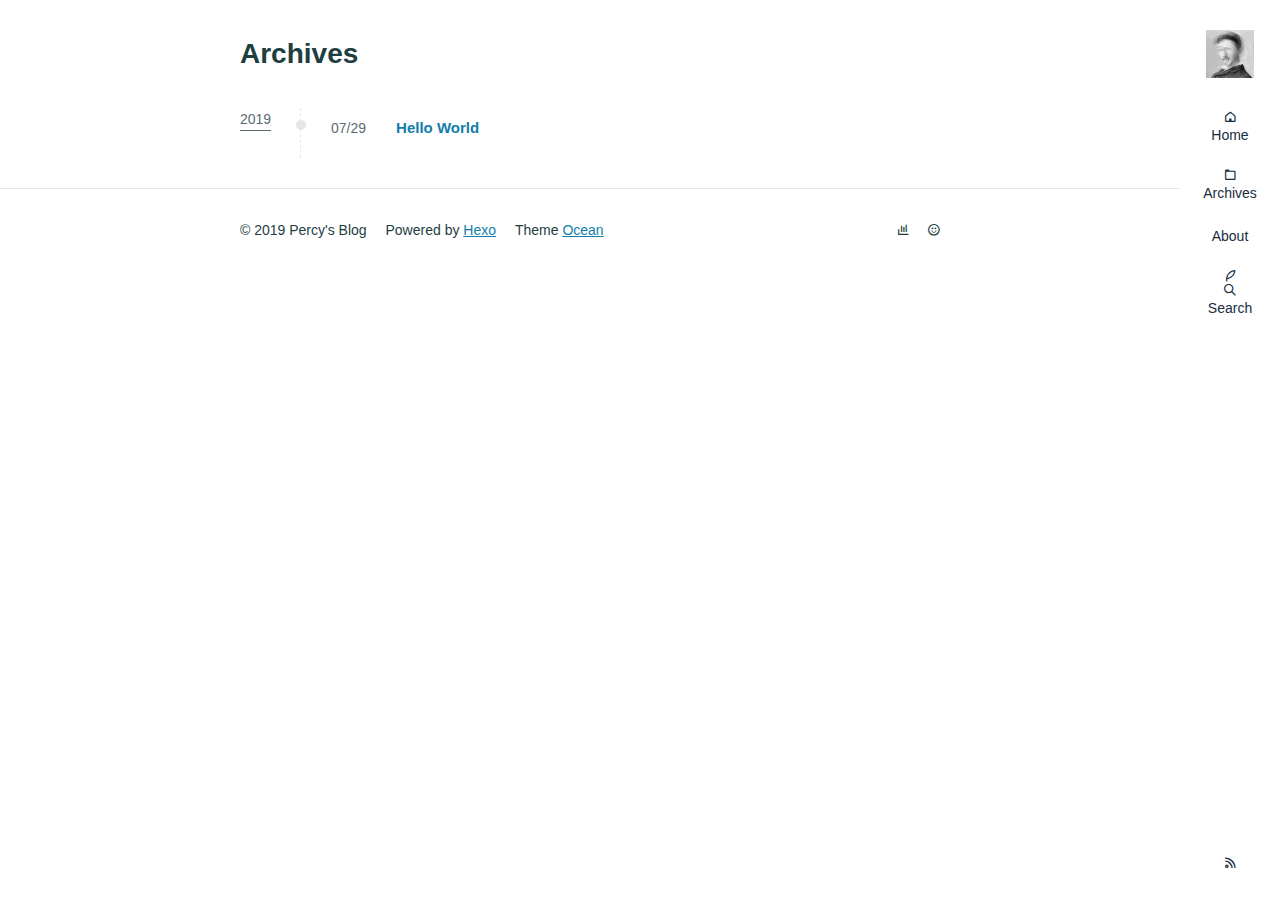
==== archives/index.html @ 83a814ad "Site updated: 2019-07-30 23:46:48" ====
<!DOCTYPE html>
<html lang="en">
<head><meta name="generator" content="Hexo 3.9.0">
  <meta charset="utf-8">
  
  
  
  <meta name="viewport" content="width=device-width, initial-scale=1, maximum-scale=1">
  <title>
    Archives |
    
    Percy&#39;s Blog</title>
  
    <link rel="shortcut icon" href="/images/myfavicon.svg">
  
  <link rel="stylesheet" href="/css/style.css">
  
    <link rel="stylesheet" href="/fancybox/jquery.fancybox.min.css">
  
  <script src="/js/pace.min.js"></script>
</head>
</html>
<body>
<main class="content">
  <section class="outer">
  <article class="articles">
    
    <h1 class="page-type-title">Archives</h1>

    
    
    
      
      
        
        
    <div class="archives-wrap">
      <div class="archive-year-wrap">
        <a href="/archives/2019" class="archive-year">2019</a>
      </div>
      <div class="archives">
        
        <article class="archive-article archive-type-post">
  <div class="archive-article-inner">
    <header class="archive-article-header">
      <a href="/2019/07/29/hello-world/" class="archive-article-date">
  <time datetime="2019-07-30T03:18:15.971Z" itemprop="datePublished">07/29</time>
</a>
      
  
    <h2 itemprop="name">
      <a class="archive-article-title" href="/2019/07/29/hello-world/">Hello World</a>
    </h2>
  
  




    </header>
    
    
  </div>
</article>
        
        
      </div>
    </div>
    
  

  
</section>
  <footer class="footer">
  <div class="outer">
    <div class="float-right">
      <ul class="list-inline">
  
    <li><i class="fe fe-bar-chart"></i> <span id="busuanzi_value_site_pv"></span></li>
  
    <li><i class="fe fe-smile-alt"></i> <span id="busuanzi_value_site_uv"></span></li>
  
</ul>
    </div>
    <ul class="list-inline">
      <li>&copy; 2019 Percy&#39;s Blog</li>
      <li>Powered by <a href="http://hexo.io/" target="_blank">Hexo</a></li>
      <li>Theme  <a href="https://github.com/zhwangart/hexo-theme-ocean">Ocean</a></li>
    </ul>
  </div>
</footer>

</main>
<aside class="sidebar">
  <button class="navbar-toggle"></button>

<nav class="navbar">
  
    <div class="logo">
      <a href="/"><img src="/images/myfavicon.svg" alt="Percy&#39;s Blog"></a>
    </div>
  
  <ul class="nav nav-main">
    
      <li class="nav-item">
        <a class="nav-item-link" href="/">Home</a>
      </li>
    
      <li class="nav-item">
        <a class="nav-item-link" href="/archives">Archives</a>
      </li>
    
      <li class="nav-item">
        <a class="nav-item-link" href="/about">About</a>
      </li>
    
    <li class="nav-item">
      <a class="nav-item-link nav-item-search" title="Search">
        <i class="fe fe-search"></i>
        Search
      </a>
    </li>
  </ul>
</nav>

<nav class="navbar navbar-bottom">
  <ul class="nav">
    <li class="nav-item">
      <div class="totop" id="totop">
  <i class="fe fe-rocket"></i>
</div>
    </li>
    <li class="nav-item">
      
        <a class="nav-item-link" target="_blank" href="/atom.xml" title="RSS Feed">
          <i class="fe fe-feed"></i>
        </a>
      
    </li>
  </ul>
</nav>

<div class="search-form-wrap">
  <div class="local-search local-search-plugin">
  <input type="search" id="local-search-input" class="local-search-input" placeholder="Search...">
  <div id="local-search-result" class="local-search-result"></div>
</div>
</div>
</aside>
<script src="/js/jquery-2.0.3.min.js"></script>
<script src="/js/lazyload.min.js"></script>
<script src="/js/snap.svg-min.js"></script>
<script src="/js/busuanzi-2.3.pure.min.js"></script>


  <script src="/fancybox/jquery.fancybox.min.js"></script>




<script src="/js/ocean.js"></script>

</body>
</html>
---- css/style.css ----
@charset "utf-8";
@font-face {
  font-family: feathericon;
  font-weight: normal;
  font-style: normal;
  src: url("feathericon/feathericon.eot");
  src: url("feathericon/feathericon.eot?#iefix") format('embedded-opentype'), url("feathericon/feathericon.woff") format('woff'), url("feathericon/feathericon.ttf") format('truetype'), url("feathericon/feathericon.svg") format('svg');
}
.fe {
  display: inline-block;
  font: normal normal normal 16px feathericon;
  font-size: inherit;
  text-rendering: auto;
  -webkit-font-smoothing: antialiased;
  -moz-osx-font-smoothing: grayscale;
}
.fe-activity:before {
  content: "\f1e2";
}
.fe-add-cart:before {
  content: "\f1e6";
}
.fe-align-bottom:before {
  content: "\f1bf";
}
.fe-align-center:before {
  content: "\f195";
}
.fe-align-left:before {
  content: "\f196";
}
.fe-align-right:before {
  content: "\f197";
}
.fe-align-top:before {
  content: "\f1c0";
}
.fe-align-vertically:before {
  content: "\f1c1";
}
.fe-angry:before {
  content: "\f1b6";
}
.fe-app-menu:before {
  content: "\f198";
}
.fe-arrow-down:before {
  content: "\f100";
}
.fe-arrow-left:before {
  content: "\f101";
}
.fe-arrow-right:before {
  content: "\f102";
}
.fe-arrow-up:before {
  content: "\f103";
}
.fe-artboard:before {
  content: "\f104";
}
.fe-audio-player:before {
  content: "\f199";
}
.fe-backward:before {
  content: "\f180";
}
.fe-bar:before {
  content: "\f105";
}
.fe-bar-chart:before {
  content: "\f106";
}
.fe-beer:before {
  content: "\f107";
}
.fe-bell:before {
  content: "\f108";
}
.fe-birthday-cake:before {
  content: "\f163";
}
.fe-bold:before {
  content: "\f179";
}
.fe-bolt:before {
  content: "\f1e3";
}
.fe-book:before {
  content: "\f109";
}
.fe-bookmark:before {
  content: "\f170";
}
.fe-browser:before {
  content: "\f10b";
}
.fe-brush:before {
  content: "\f10c";
}
.fe-bug:before {
  content: "\f10d";
}
.fe-building:before {
  content: "\f10e";
}
.fe-cage:before {
  content: "\f1e7";
}
.fe-calendar:before {
  content: "\f10f";
}
.fe-camera:before {
  content: "\f110";
}
.fe-cart:before {
  content: "\f1e8";
}
.fe-check:before {
  content: "\f111";
}
.fe-check-circle:before {
  content: "\f19a";
}
.fe-check-circle-o:before {
  content: "\f19b";
}
.fe-check-verified:before {
  content: "\f19c";
}
.fe-clock:before {
  content: "\f113";
}
.fe-close:before {
  content: "\f114";
}
.fe-cloud:before {
  content: "\f115";
}
.fe-cocktail:before {
  content: "\f116";
}
.fe-code:before {
  content: "\f117";
}
.fe-codepen:before {
  content: "\f1d3";
}
.fe-coffee:before {
  content: "\f166";
}
.fe-columns:before {
  content: "\f118";
}
.fe-comment:before {
  content: "\f119";
}
.fe-comment-o:before {
  content: "\f1d2";
}
.fe-commenting:before {
  content: "\f11a";
}
.fe-comments:before {
  content: "\f11b";
}
.fe-compress:before {
  content: "\f181";
}
.fe-credit-card:before {
  content: "\f1e9";
}
.fe-crop:before {
  content: "\f1c2";
}
.fe-cry:before {
  content: "\f1b7";
}
.fe-cutlery:before {
  content: "\f19d";
}
.fe-delete-link:before {
  content: "\f19e";
}
.fe-desktop:before {
  content: "\f11d";
}
.fe-diamond:before {
  content: "\f11e";
}
.fe-difference:before {
  content: "\f1c3";
}
.fe-disabled:before {
  content: "\f11f";
}
.fe-disappointed:before {
  content: "\f1b8";
}
.fe-distribute-horizontally:before {
  content: "\f1cf";
}
.fe-distribute-vertically:before {
  content: "\f1c5";
}
.fe-document:before {
  content: "\f19f";
}
.fe-download:before {
  content: "\f120";
}
.fe-drop-down:before {
  content: "\f121";
}
.fe-drop-left:before {
  content: "\f122";
}
.fe-drop-right:before {
  content: "\f123";
}
.fe-drop-up:before {
  content: "\f124";
}
.fe-edit:before {
  content: "\f17f";
}
.fe-eject:before {
  content: "\f182";
}
.fe-elipsis-h:before {
  content: "\f125";
}
.fe-elipsis-v:before {
  content: "\f126";
}
.fe-equalizer:before {
  content: "\f1a0";
}
.fe-eraser:before {
  content: "\f1c6";
}
.fe-expand:before {
  content: "\f183";
}
.fe-export:before {
  content: "\f16e";
}
.fe-eye:before {
  content: "\f127";
}
.fe-facebook:before {
  content: "\f1d4";
}
.fe-fast-backward:before {
  content: "\f184";
}
.fe-fast-forward:before {
  content: "\f185";
}
.fe-feather:before {
  content: "\f174";
}
.fe-feed:before {
  content: "\f128";
}
.fe-file:before {
  content: "\f1b1";
}
.fe-file-audio:before {
  content: "\f1b2";
}
.fe-file-excel:before {
  content: "\f1a2";
}
.fe-file-image:before {
  content: "\f1b3";
}
.fe-file-movie:before {
  content: "\f1b4";
}
.fe-file-powerpoint:before {
  content: "\f1a3";
}
.fe-file-word:before {
  content: "\f1a4";
}
.fe-file-zip:before {
  content: "\f1b5";
}
.fe-filter:before {
  content: "\f173";
}
.fe-flag:before {
  content: "\f129";
}
.fe-folder:before {
  content: "\f12a";
}
.fe-folder-open:before {
  content: "\f176";
}
.fe-fork:before {
  content: "\f12b";
}
.fe-forward:before {
  content: "\f186";
}
.fe-frowing:before {
  content: "\f1b9";
}
.fe-gamepad:before {
  content: "\f191";
}
.fe-gear:before {
  content: "\f1a5";
}
.fe-gift:before {
  content: "\f1ea";
}
.fe-git:before {
  content: "\f1d5";
}
.fe-github:before {
  content: "\f1d6";
}
.fe-github-alt:before {
  content: "\f1d7";
}
.fe-globe:before {
  content: "\f12c";
}
.fe-google:before {
  content: "\f1d8";
}
.fe-google-plus:before {
  content: "\f1d9";
}
.fe-hash:before {
  content: "\f12d";
}
.fe-headphone:before {
  content: "\f18e";
}
.fe-heart:before {
  content: "\f12e";
}
.fe-heart-o:before {
  content: "\f167";
}
.fe-home:before {
  content: "\f12f";
}
.fe-import:before {
  content: "\f16f";
}
.fe-info:before {
  content: "\f130";
}
.fe-insert-link:before {
  content: "\f1a6";
}
.fe-instagram:before {
  content: "\f1da";
}
.fe-intersect:before {
  content: "\f1c7";
}
.fe-italic:before {
  content: "\f17a";
}
.fe-key:before {
  content: "\f131";
}
.fe-keyboard:before {
  content: "\f132";
}
.fe-kitchen-cooker:before {
  content: "\f1a7";
}
.fe-laptop:before {
  content: "\f133";
}
.fe-layer:before {
  content: "\f18c";
}
.fe-layout:before {
  content: "\f134";
}
.fe-line-chart:before {
  content: "\f135";
}
.fe-link:before {
  content: "\f136";
}
.fe-link-external:before {
  content: "\f137";
}
.fe-list-bullet:before {
  content: "\f17c";
}
.fe-list-order:before {
  content: "\f17d";
}
.fe-list-task:before {
  content: "\f17e";
}
.fe-location:before {
  content: "\f138";
}
.fe-lock:before {
  content: "\f139";
}
.fe-login:before {
  content: "\f13a";
}
.fe-logout:before {
  content: "\f13b";
}
.fe-loop:before {
  content: "\f192";
}
.fe-magic:before {
  content: "\f177";
}
.fe-mail:before {
  content: "\f13c";
}
.fe-map:before {
  content: "\f16d";
}
.fe-mask:before {
  content: "\f1c8";
}
.fe-medal:before {
  content: "\f13d";
}
.fe-megaphone:before {
  content: "\f13e";
}
.fe-mention:before {
  content: "\f164";
}
.fe-messanger:before {
  content: "\f1e1";
}
.fe-minus:before {
  content: "\f140";
}
.fe-mobile:before {
  content: "\f141";
}
.fe-money:before {
  content: "\f1a8";
}
.fe-moon:before {
  content: "\f1ef";
}
.fe-mouse:before {
  content: "\f142";
}
.fe-music:before {
  content: "\f175";
}
.fe-open-mouth:before {
  content: "\f1ba";
}
.fe-palette:before {
  content: "\f165";
}
.fe-paper-plane:before {
  content: "\f178";
}
.fe-pause:before {
  content: "\f187";
}
.fe-pencil:before {
  content: "\f144";
}
.fe-phone:before {
  content: "\f145";
}
.fe-picture:before {
  content: "\f1a9";
}
.fe-picture-square:before {
  content: "\f1e4";
}
.fe-pie-chart:before {
  content: "\f146";
}
.fe-pinterest:before {
  content: "\f1db";
}
.fe-pizza:before {
  content: "\f147";
}
.fe-play:before {
  content: "\f188";
}
.fe-plug:before {
  content: "\f18f";
}
.fe-plus:before {
  content: "\f148";
}
.fe-pocket:before {
  content: "\f1dc";
}
.fe-pot:before {
  content: "\f1aa";
}
.fe-print:before {
  content: "\f171";
}
.fe-prototype:before {
  content: "\f149";
}
.fe-question:before {
  content: "\f14a";
}
.fe-quote-left:before {
  content: "\f14b";
}
.fe-quote-right:before {
  content: "\f14c";
}
.fe-rage:before {
  content: "\f1bb";
}
.fe-random:before {
  content: "\f189";
}
.fe-reload:before {
  content: "\f193";
}
.fe-remove-cart:before {
  content: "\f1eb";
}
.fe-rocket:before {
  content: "\f14d";
}
.fe-scale:before {
  content: "\f1c9";
}
.fe-search:before {
  content: "\f14e";
}
.fe-search-minus:before {
  content: "\f16a";
}
.fe-search-plus:before {
  content: "\f16b";
}
.fe-share:before {
  content: "\f14f";
}
.fe-shield:before {
  content: "\f172";
}
.fe-shopping-bag:before {
  content: "\f1ec";
}
.fe-sitemap:before {
  content: "\f150";
}
.fe-smile:before {
  content: "\f1bc";
}
.fe-smile-alt:before {
  content: "\f1bd";
}
.fe-speaker:before {
  content: "\f1ab";
}
.fe-star:before {
  content: "\f151";
}
.fe-star-o:before {
  content: "\f168";
}
.fe-step-backward:before {
  content: "\f1d0";
}
.fe-step-forward:before {
  content: "\f1d1";
}
.fe-stop:before {
  content: "\f18b";
}
.fe-subtract:before {
  content: "\f1ca";
}
.fe-sunny-o:before {
  content: "\f1f0";
}
.fe-sunrise:before {
  content: "\f1f1";
}
.fe-sync:before {
  content: "\f194";
}
.fe-table:before {
  content: "\f1ac";
}
.fe-tablet:before {
  content: "\f152";
}
.fe-tag:before {
  content: "\f153";
}
.fe-target:before {
  content: "\f1f3";
}
.fe-terminal:before {
  content: "\f154";
}
.fe-text-align-center:before {
  content: "\f1cb";
}
.fe-text-align-justify:before {
  content: "\f1e5";
}
.fe-text-align-left:before {
  content: "\f1cc";
}
.fe-text-align-right:before {
  content: "\f1cd";
}
.fe-text-size:before {
  content: "\f17b";
}
.fe-ticket:before {
  content: "\f155";
}
.fe-tiled:before {
  content: "\f156";
}
.fe-timeline:before {
  content: "\f1ad";
}
.fe-tired:before {
  content: "\f1be";
}
.fe-trash:before {
  content: "\f157";
}
.fe-trophy:before {
  content: "\f158";
}
.fe-truck:before {
  content: "\f1ed";
}
.fe-twitter:before {
  content: "\f1dd";
}
.fe-umbrella:before {
  content: "\f1f2";
}
.fe-underline:before {
  content: "\f1ae";
}
.fe-union:before {
  content: "\f1ce";
}
.fe-unlock:before {
  content: "\f169";
}
.fe-upload:before {
  content: "\f159";
}
.fe-usb:before {
  content: "\f190";
}
.fe-user:before {
  content: "\f15a";
}
.fe-user-minus:before {
  content: "\f16c";
}
.fe-user-plus:before {
  content: "\f15b";
}
.fe-users:before {
  content: "\f15c";
}
.fe-vector:before {
  content: "\f15d";
}
.fe-video:before {
  content: "\f15e";
}
.fe-wallet:before {
  content: "\f1ee";
}
.fe-warning:before {
  content: "\f15f";
}
.fe-watch:before {
  content: "\f1af";
}
.fe-watch-alt:before {
  content: "\f1b0";
}
.fe-wine-glass:before {
  content: "\f161";
}
.fe-wordpress:before {
  content: "\f1de";
}
.fe-wordpress-alt:before {
  content: "\f1df";
}
.fe-wrench:before {
  content: "\f162";
}
.fe-youtube:before {
  content: "\f1e0";
}
/* normalize.css v8.0.0 | MIT License | github.com/necolas/normalize.css */
html {
  line-height: 1.15 /* 1 */;
  -webkit-text-size-adjust: 100% /* 2 */;
}
body {
  margin: 0;
}
h1 {
  font-size: 2em;
  margin: 0.67em 0;
}
hr {
  box-sizing: content-box /* 1 */;
  height: 0 /* 1 */;
  overflow: visible /* 2 */;
}
pre {
  font-family: monospace, monospace /* 1 */;
  font-size: 1em /* 2 */;
}
a {
  background-color: transparent;
}
abbr[title] {
  border-bottom: none /* 1 */;
  text-decoration: underline /* 2 */;
  text-decoration: underline dotted /* 2 */;
}
b,
strong {
  font-weight: bolder;
}
code,
kbd,
samp {
  font-family: monospace, monospace /* 1 */;
  font-size: 1em /* 2 */;
}
small {
  font-size: 80%;
}
sub,
sup {
  font-size: 75%;
  line-height: 0;
  position: relative;
  vertical-align: baseline;
}
sub {
  bottom: -0.25em;
}
sup {
  top: -0.5em;
}
img {
  border-style: none;
}
button,
input,
optgroup,
select,
textarea {
  font-family: inherit /* 1 */;
  font-size: 100% /* 1 */;
  line-height: 1.15 /* 1 */;
  margin: 0 /* 2 */;
}
button,
input {
  overflow: visible;
}
button,
select {
  text-transform: none;
}
button,
[type="button"],
[type="reset"],
[type="submit"] {
  -webkit-appearance: button;
}
button::-moz-focus-inner,
[type="button"]::-moz-focus-inner,
[type="reset"]::-moz-focus-inner,
[type="submit"]::-moz-focus-inner {
  border-style: none;
  padding: 0;
}
button:-moz-focusring,
[type="button"]-moz-focusring,
[type="reset"]-moz-focusring,
[type="submit"]-moz-focusring {
  outline: 1px dotted ButtonText;
}
fieldset {
  padding: 0.35em 0.75em 0.625em;
}
legend {
  box-sizing: border-box /* 1 */;
  color: inherit /* 2 */;
  display: table /* 1 */;
  max-width: 100% /* 1 */;
  padding: 0 /* 3 */;
  white-space: normal /* 1 */;
}
progress {
  vertical-align: baseline;
}
textarea {
  overflow: auto;
}
[type="checkbox"],
[type="radio"] {
  box-sizing: border-box /* 1 */;
  padding: 0 /* 2 */;
}
[type="number"]::-webkit-inner-spin-button,
[type="number"]::-webkit-outer-spin-button {
  height: auto;
}
[type="search"] {
  -webkit-appearance: textfield /* 1 */;
  outline-offset: -2px /* 2 */;
}
[type="search"]::-webkit-search-decoration {
  -webkit-appearance: none;
}
::-webkit-file-upload-button {
  -webkit-appearance: button /* 1 */;
  font: inherit /* 2 */;
}
details {
  display: block;
}
summary {
  display: list-item;
}
template {
  display: none;
}
[hidden] {
  display: none;
}
*,
*::before,
*::after {
  box-sizing: border-box;
}
html,
body {
  height: 100%;
}
html {
  font-size: 62.5%;
  -webkit-text-size-adjust: 100%;
  -ms-text-size-adjust: 100%;
  -ms-overflow-style: scrollbar;
  -webkit-tap-highlight-color: transparent;
}
body {
  background-color: #fff;
  font-family: "Helvetica Neue", Helvetica, "PingFang SC", "Hiragino Sans GB", "Microsoft YaHei", "微软雅黑", Arial, sans-serif;
  font-size: 1.4rem;
  line-height: 1.7;
  color: #1e3e3f;
  padding: 0;
  margin: 0;
  overflow-x: hidden;
  text-size-adjust: 100%;
}
body ::selection {
  background: #5c6b72;
  color: #e6e6e6;
}
a {
  color: #127ea9;
}
a:hover {
  color: #1594c6;
}
a:active {
  color: #1178a1;
}
a.disabled {
  color: #adb5bd;
}
img {
  max-width: 100%;
}
.article-date,
.article-category .article-category-link,
.archive-year-wrap .archive-year,
.archive-article-date {
  text-decoration: none;
  color: #5c6b72;
}
.article-date:hover,
.article-category .article-category-link:hover,
.archive-year-wrap .archive-year:hover,
.archive-article-date:hover {
  color: #5c6b72;
}
.archive-article-inner {
  -webkit-border-radius: 4px;
  -moz-border-radius: 4px;
  border-radius: 4px;
}
.article-entry h1,
.article-entry h2,
.article-entry h3,
.article-entry h4,
.article-entry h5,
.article-entry h6 {
  margin: 1.5rem 0;
}
.article-entry hr {
  height: 0.1rem;
  background-color: #e6e6e6;
  border: none;
  padding: 0;
  margin: 1.5rem 0;
}
.article-entry strong {
  font-weight: bold;
}
.article-entry em,
.article-entry cite {
  font-style: italic;
}
.article-entry sup,
.article-entry sub {
  font-size: 75%;
  line-height: 0;
  position: relative;
  vertical-align: baseline;
}
.article-entry sup {
  top: -0.5rem;
}
.article-entry sub {
  bottom: -0.25rem;
}
.article-entry small {
  font-size: 85%;
}
.article-entry acronym,
.article-entry abbr {
  border-bottom: 0.1rem #e6e6e6 dotted;
}
.article-entry ul,
.article-entry ol,
.article-entry dl {
  margin: 1.5rem 0;
  line-height: line-height;
}
.article-entry p,
.article-entry table,
.article-entry blockquote {
  margin: 1.5rem 0;
}
.article-entry img,
.article-entry video {
  max-width: 100%;
  height: auto;
  display: block;
  margin: auto;
}
.article-entry iframe {
  border: none;
}
.article-entry table {
  width: 100%;
  border-collapse: collapse;
  vertical-align: middle;
  empty-cells: show;
  text-align: left;
}
.article-entry table th,
.article-entry table td,
.article-entry table {
  border: 0.1rem #e6e6e6 solid;
}
.article-entry table th,
.article-entry table td {
  padding: 1rem 1.5rem;
}
.article-entry table tbody tr:nth-child(2n) {
  background-color: rgba(230,230,230,0.25);
}
.article-entry blockquote {
  display: block;
  padding: 0 1.5rem;
  width: 100%;
  overflow: auto;
  border-left: 0.3rem #9c8079 solid;
  color: #5c6b72;
}
.article-entry blockquote > :first-child {
  margin-top: 0;
}
.article-entry blockquote > :last-child {
  margin-bottom: 0;
}
.article-entry blockquote footer cite:before {
  content: "—";
  padding: 0 0.5rem;
}
.jumbotron {
  padding: 0;
  margin-bottom: 3rem;
  text-align: center;
}
.content,
.sidebar {
  transition: all 0.3s ease-in-out;
}
.content {
  position: relative;
  z-index: 1;
  margin-right: 0;
}
.content.on {
  transform: translateX(-10rem);
}
.sidebar {
  position: fixed;
  z-index: 9;
  top: 0;
  right: -10rem;
  bottom: 0;
  width: 10rem;
  background-color: #f4f4f4;
}
.sidebar.on {
  right: 0;
}
.navbar-toggle {
  position: absolute;
  top: 1.5rem;
  right: 11.5rem;
  padding: 0.5rem 1rem;
  border: none;
  -webkit-border-radius: 0.4rem;
  -moz-border-radius: 0.4rem;
  border-radius: 0.4rem;
  background-color: rgba(30,62,63,0.25);
  color: #fff;
}
.navbar-toggle::before {
  content: '\f105';
  font-family: feathericon;
  font-size: larger;
}
.wrap,
.outer {
  width: 100%;
  padding-right: 1.5rem;
  padding-left: 1.5rem;
  margin: auto;
}
.wrap::before,
.outer::before,
.wrap::after,
.outer::after {
  content: "";
  display: table;
  clear: both;
}
.local-search {
  width: 100%;
}
@media (min-width: 768px) {
  .jumbotron {
    margin-bottom: 6rem;
  }
  .content {
    margin-right: 10rem;
  }
  .sidebar {
    right: 0;
    background-color: #fff;
  }
  .navbar-toggle {
    display: none;
  }
  .wrap,
  .outer {
    width: 70rem;
    padding-right: 0;
    padding-left: 0;
  }
  .local-search {
    width: 70rem;
  }
}
.list-unstyled,
.list-inline {
  list-style: none;
  padding-left: 0;
  margin-left: 0;
}
.list-inline {
  position: relative;
  margin: 0 -0.75rem;
}
.list-inline > li {
  display: inline-block;
  padding: 0 0.75rem;
}
.category-list {
  list-style: none;
  padding-left: 0;
  margin-left: 0;
  margin-right: -0.5rem;
  margin-left: -0.5rem;
}
.category-list > .category-list-item {
  display: inline-block;
  padding: 0.5rem 1rem;
}
.category-list > .category-list-item:before {
  content: "\f18c";
  font-family: feathericon;
  margin-right: 0.5rem;
}
.tag-list {
  list-style: none;
  padding-left: 0;
  margin-left: 0;
  margin-right: -0.5rem;
  margin-left: -0.5rem;
}
.tag-list > .tag-list-item {
  display: inline-block;
  padding: 0.5rem 1rem;
}
.tag-list > .tag-list-item:before {
  content: "\f153";
  font-family: feathericon;
  margin-right: 0.5rem;
}
.video {
  position: relative;
  height: auto;
}
.video .brand {
  width: 4.8rem;
}
.video-frame {
  position: absolute;
  z-index: 1;
  right: 0;
  bottom: 0;
  left: 0;
  min-width: 100%;
}
.video-frame img {
  display: block;
  width: 100%;
}
.video-media {
  position: relative;
  z-index: 0;
  height: 90vh;
  overflow: hidden;
}
.video-media video,
.video-media img {
  position: absolute;
  top: 50%;
  left: 50%;
  transform: translate(-50%, -50%);
  min-width: 100%;
  min-height: 100%;
}
.video-overlay {
  position: absolute;
  top: 0;
  bottom: 0;
  left: 0;
  right: 0;
  background-color: rgba(178,191,204,0.6);
}
.video-inner {
  position: absolute;
  top: 50%;
  left: 50%;
  transform: translate(-50%, -65%);
}
.video-inner a,
.video-inner {
  color: #fff;
  text-decoration: none;
}
.video-learn-more {
  position: absolute;
  z-index: 1;
  bottom: -3rem;
  right: 0;
  left: 0;
}
.video-learn-more a > .fe {
  font-size: 3rem;
  color: #adb5bd;
}
.video-learn-more a > .fe:hover {
  color: #1e3e3f;
}
.search-form-wrap {
  position: fixed;
  top: -100%;
  right: 10rem;
  left: 0;
  opacity: 0;
  transition: 0.3s;
}
.search-form-wrap.on {
  top: 0;
  opacity: 1;
}
.local-search {
  position: relative;
  margin: 0 auto;
  padding: 3rem;
  background-color: #fff;
  box-shadow: 0 1rem 3rem rgba(30,62,63,0.05);
  max-height: 100vh;
  overflow-y: auto;
}
.local-search-input {
  border: 0.1rem #e6e6e6 solid;
  -webkit-border-radius: 0.4rem;
  -moz-border-radius: 0.4rem;
  border-radius: 0.4rem;
  background-color: #fff;
  width: 100%;
  padding: 1rem 1.5rem;
  outline: none;
}
.local-search-input::-webkit-search-results-decoration,
.local-search-input::-webkit-search-cancel-button {
  -webkit-appearance: none;
}
.local-search-close {
  position: absolute;
  top: 3.85rem;
  right: 4.25rem;
  display: block;
  height: 2rem;
  width: 2rem;
  padding: 0;
  border: none;
  -webkit-border-radius: 50%;
  -moz-border-radius: 50%;
  border-radius: 50%;
  background-color: #9c8079;
  color: #fff;
  text-align: center;
  cursor: pointer;
}
.local-search-close::before {
  content: '\f114';
  font-family: feathericon;
}
.local-search-result {
  text-align: left;
}
.search-result-list {
  list-style: none;
  padding-left: 0;
  margin-left: 0;
}
.search-result-list li {
  padding: 1.5rem 0;
}
.search-result-list li:not(:last-child) {
  border-bottom: 0.1rem #e6e6e6 solid;
}
.search-result-list li .search-result-title {
  font-size: 1.6rem;
  font-weight: bold;
}
.search-result-list li .search-result {
  padding-top: 0.5rem;
  margin: 0;
  max-height: 12rem;
  overflow: hidden;
}
.search-result-list li em.search-keyword {
  color: #9e6a4d;
}
.search-result-empty {
  padding: 3rem 0 0;
}
.article {
  padding: 3rem 0;
}
.article-topping {
  position: absolute;
  top: 0;
  left: -3rem;
  color: #ea434a;
}
.article-topping .fe {
  font-size: 2rem;
  line-height: 1.7;
}
.article-meta::before,
.article-meta::after {
  content: "";
  display: table;
  clear: both;
}
.article-date::before {
  content: '\f10f';
  margin-right: 0.5rem;
  font-family: feathericon;
  opacity: 0.5;
}
.article-category {
  display: inline-block;
  margin-left: 1.5rem;
}
.article-category:before {
  content: "\f18c";
  font-family: feathericon;
  margin-right: 0.5rem;
}
.archive-article-header + .article-category {
  margin-left: 0;
}
.article-entry {
  margin-top: 3rem;
  color: #1e3e3f;
}
.article-entry::before,
.article-entry::after {
  content: "";
  display: table;
  clear: both;
}
.article-entry .pullquote {
  text-align: left;
  width: 45%;
  margin: 0;
}
.article-entry .pullquote.left {
  margin-left: 0.5em;
  margin-right: 1em;
}
.article-entry .pullquote.right {
  margin-right: 0.5em;
  margin-left: 1em;
}
.article-entry .caption {
  color: color-grey;
  display: block;
  font-size: 0.9em;
  margin-top: 0.5em;
  position: relative;
  text-align: center;
}
.article-entry .video-container {
  position: relative;
  padding-top: 56.25%;
  height: 0;
  overflow: hidden;
}
.article-entry .video-container iframe,
.article-entry .video-container object,
.article-entry .video-container embed {
  position: absolute;
  top: 0;
  left: 0;
  width: 100%;
  height: 100%;
  margin-top: 0;
}
.article-header {
  position: relative;
}
.article-header h1,
.article-header h2 {
  margin: 0;
}
.article-header .article-title {
  text-decoration: none;
  color: #1e3e3f;
}
.article-footer {
  margin-top: 3rem;
}
.article-footer::before,
.article-footer::after {
  content: "";
  display: table;
  clear: both;
}
.article-tag-list {
  list-style: none;
  padding-left: 0;
  margin-left: 0;
  margin: 0;
}
.article-tag-list:before {
  content: "\f153";
  font-family: feathericon;
  margin-right: 0.5rem;
}
.article-tag-list .article-tag-list-item {
  display: inline-block;
  padding-right: 1rem;
}
.article-tag-list .article-tag-list-link {
  text-decoration: none;
}
.article-comment-link {
  float: right;
}
.article-comment-link:before {
  content: "\f1d2";
  font-family: feathericon;
  padding-right: 8px;
}
.article-share-link {
  cursor: pointer;
  float: right;
  margin-left: 20px;
}
.article-share-link:before {
  content: "\f14f";
  font-family: feathericon;
  padding-right: 6px;
}
.article-nav {
  position: relative;
  padding-top: 3rem;
  margin-top: 5rem;
  border-top: 0.1rem #e6e6e6 solid;
}
.article-nav::before,
.article-nav::after {
  content: "";
  display: table;
  clear: both;
}
.article-nav-link {
  display: block;
  text-decoration: none;
}
.article-nav-link:first-child {
  float: left;
}
.article-nav-link:last-child {
  float: right;
  text-align: right;
}
.article-nav-caption {
  color: #5c6b72;
}
.article-nav-title {
  font-size: inherit;
}
.article-share-box {
  position: absolute;
  display: none;
  background: #fff;
  -webkit-border-radius: 0.4rem;
  -moz-border-radius: 0.4rem;
  border-radius: 0.4rem;
  box-shadow: 1px 2px 10px rgba(0,0,0,0.2);
  -webkit-border-radius: 3px;
  -moz-border-radius: 3px;
  border-radius: 3px;
  margin-left: -145px;
  overflow: hidden;
  z-index: 1;
}
.article-share-box.on {
  display: block;
}
.article-share-input {
  width: 100%;
  background: none;
  box-sizing: border-box;
  padding: 0 1.5rem;
  outline: none;
  border: none;
  border-bottom: 0.1rem #e6e6e6 solid;
  height: 3.6rem;
  line-height: 3.6rem;
}
.article-share-links::before,
.article-share-links::after {
  content: "";
  display: table;
  clear: both;
}
.article-share-twitter,
.article-share-facebook,
.article-share-pinterest,
.article-share-google {
  position: relative;
  display: block;
  float: left;
  width: 5rem;
  height: 3.6rem;
  color: #172d3e;
  text-align: center;
  text-decoration: none;
}
.article-share-twitter:before,
.article-share-facebook:before,
.article-share-pinterest:before,
.article-share-google:before {
  font-size: 20px;
  font-family: feathericon;
}
.article-share-twitter:hover,
.article-share-facebook:hover,
.article-share-pinterest:hover,
.article-share-google:hover {
  color: #fff;
}
.article-share-twitter:before {
  content: "\f1dd";
}
.article-share-twitter:hover {
  background: #00aced;
  text-shadow: 0 1px #008abe;
}
.article-share-facebook:before {
  content: "\f1d4";
}
.article-share-facebook:hover {
  background: #3b5998;
  text-shadow: 0 1px #2f477a;
}
.article-share-pinterest:before {
  content: "\f1db";
}
.article-share-pinterest:hover {
  background: #cb2027;
  text-shadow: 0 1px #a21a1f;
}
.article-share-google:before {
  content: "\f1d8";
}
.article-share-google:hover {
  background: #dd4b39;
  text-shadow: 0 1px #be3221;
}
.article-gallery {
  position: relative;
}
.article-gallery-photos {
  position: relative;
  overflow: hidden;
}
.article-gallery-img {
  display: none;
  max-width: 100%;
}
.article-gallery-img:first-child {
  display: block;
}
.article-gallery-img.loaded {
  position: absolute;
  display: block;
}
.article-gallery-img img {
  display: block;
  max-width: 100%;
  margin: 0 auto;
}
.article-albums {
  position: relative;
}
.article-albums-photos {
  position: relative;
  display: flex;
  flex-wrap: wrap;
  list-style: none;
  padding-left: 0;
  margin-left: 0;
}
.article-albums-photos::before,
.article-albums-photos::after {
  content: "";
  display: table;
  clear: both;
}
.article-albums-photos::after {
  content: '';
  flex-grow: 999999999;
}
.article-albums-photos .article-albums-item {
  position: relative;
  flex-grow: 1;
  margin: 0.5rem;
  overflow: hidden;
}
.article-albums-photos .article-albums-item img {
  object-fit: cover;
  max-width: 100%;
  min-width: 100%;
  vertical-align: center;
}
.article-albums-photos .article-albums-item .article-albums-caption {
  display: block;
  width: 100%;
  padding: 1rem 0;
  text-align: center;
}
@media (min-width: 576px) {
  .article-albums-item img {
    height: 32rem;
  }
  .article-albums-item .article-albums-caption {
    position: absolute;
    bottom: 0;
    left: 0;
    width: 100%;
    background-color: rgba(0,0,0,0.5);
    background: linear-gradient(to top, rgba(0,0,0,0.5), transparent);
    color: #fff;
    padding: 1rem;
    opacity: 0;
    transform: translateY(100%);
    transition: all 0.3s ease-in-out;
  }
  .article-albums-item:hover .article-albums-caption {
    opacity: 1;
    transform: translateY(0);
  }
}
@media (min-width: 768px) {
  .article-albums-item img {
    height: 20rem;
  }
}
.articles .article {
  padding: 4.5rem 0;
}
.articles .article:not(:last-child) {
  border-bottom: 0.1rem #e6e6e6 solid;
}
.articles .article-entry,
.articles .article-footer {
  margin-top: 0;
}
.articles .article-entry .article-gallery {
  margin-top: 1.5rem;
}
.archives-wrap {
  position: relative;
}
.archives-wrap::before,
.archives-wrap::after {
  content: "";
  display: table;
  clear: both;
}
.archives-wrap:first-child {
  margin-top: 3rem;
}
.archives-wrap:last-child {
  margin-bottom: 3rem;
}
.archive-year-wrap {
  position: absolute;
  top: 0;
  left: 0;
  width: 6rem;
}
.archive-year-wrap .archive-year {
  position: relative;
  display: inline-block;
}
.archive-year-wrap .archive-year::after {
  content: '';
  position: absolute;
  left: 0;
  bottom: 0;
  height: 0.15rem;
  background-color: #5c6b72;
  width: 100%;
}
.archives {
  margin-left: 6rem;
  border-left: 0.1rem #e6e6e6 dashed;
  padding-left: 3rem;
}
.archives::before,
.archives::after {
  content: "";
  display: table;
  clear: both;
}
.archive-article-inner {
  margin-bottom: 1.5rem;
}
.archive-article-header {
  display: table-row;
}
.archive-article-header > a,
.archive-article-header > h2 {
  display: table-cell;
}
.archive-article-header h2 {
  margin: 0;
  padding-left: 3rem;
}
.archive-article-header h2 .archive-article-title {
  text-decoration: none;
  font-size: 1.5rem;
}
.archive-article-footer {
  margin-top: 1.5rem;
}
.archive-article-date {
  position: relative;
  display: block;
}
.archive-article-date::before {
  content: '';
  position: absolute;
  top: 50%;
  left: -3.5rem;
  margin-top: -0.5rem;
  width: 1rem;
  height: 1rem;
  -webkit-border-radius: 1rem;
  -moz-border-radius: 1rem;
  border-radius: 1rem;
  background-color: #e6e6e6;
}
.page-type-title {
  margin: 0;
  padding: 3rem 0;
}
.page-nav {
  margin: 3rem auto;
  text-align: center;
  overflow: hidden;
}
.page-nav::before,
.page-nav::after {
  content: "";
  display: table;
  clear: both;
}
.page-nav a,
.page-nav span {
  padding: 1rem 1.5rem;
  line-height: 1;
}
.page-nav a {
  text-decoration: none;
}
.page-nav .prev {
  float: left;
}
.page-nav .next {
  float: right;
}
.page-nav .page-number {
  display: inline-block;
}
@media mq-mobile {
  .page-nav .page-number {
    display: none;
  }
}
.page-nav .current {
  font-weight: bold;
}
.page-nav .space {
  color: #e6e6e6;
}
.footer {
  border-top: 0.1rem #e6e6e6 solid;
  padding: 3rem 0;
}
.float-left {
  float: left !important;
}
.float-right {
  float: right !important;
}
.float-none {
  float: none !important;
}
.article-entry pre,
.article-entry .highlight {
  background: #f6f8fa;
  padding: 1.5rem;
  margin: 1.5rem 0;
  -webkit-border-radius: 0.4rem;
  -moz-border-radius: 0.4rem;
  border-radius: 0.4rem;
  overflow: auto;
  color: #4d4d4c;
}
.article-entry .highlight .gutter pre,
.article-entry .gist .gist-file .gist-data .line-numbers {
  color: #8e908c;
}
.article-entry pre,
.article-entry code {
  font-family: inherit;
  text-shadow: none;
}
.article-entry code {
  background: #f6f8fa;
  padding: 0.25rem;
  -webkit-border-radius: 0.4rem;
  -moz-border-radius: 0.4rem;
  border-radius: 0.4rem;
}
.article-entry pre code {
  background: none;
  padding: 0;
}
.article-entry .highlight pre {
  border: none;
  margin: 0;
  padding: 0;
}
.article-entry .highlight table {
  margin: 0;
  width: auto;
  border: none;
}
.article-entry .highlight td {
  border: none;
  padding: 0;
}
.article-entry .highlight figcaption {
  font-size: 85%;
  color: #8e908c;
  line-height: 1rem;
  margin-bottom: 1rem;
}
.article-entry .highlight figcaption::before,
.article-entry .highlight figcaption::after {
  content: "";
  display: table;
  clear: both;
}
.article-entry .highlight figcaption a {
  float: right;
}
.article-entry .highlight .gutter {
  -webkit-user-select: none;
  -moz-user-select: none;
  -ms-user-select: none;
  user-select: none;
}
.article-entry .highlight .gutter pre {
  text-align: right;
  padding-right: 1.5rem;
}
.article-entry .highlight .line {
  height: inherit;
}
.article-entry .highlight .line.marked {
  background: #d6d6d6;
}
.article-entry .gist {
  background: #f6f8fa;
}
.article-entry .gist .gist-file {
  border: none;
  margin: 0;
}
.article-entry .gist .gist-file .gist-data {
  background: none;
  border: none;
}
.article-entry .gist .gist-file .gist-data .line-numbers {
  background: none;
  border: none;
}
.article-entry .gist .gist-file .gist-data .line-data {
  padding: 0 !important;
}
.article-entry .gist .gist-file .highlight {
  margin: 0;
  padding: 0;
  border: none;
}
.article-entry .gist .gist-file .gist-meta {
  background: #f6f8fa;
  color: #8e908c;
  padding: 0;
  margin-top: 1rem;
}
.article-entry .gist .gist-file .gist-meta a {
  font-weight: normal;
}
.article-entry .gist .gist-file .gist-meta a:hover {
  text-decoration: underline;
}
pre .comment,
pre .title {
  color: #8e908c;
}
pre .variable,
pre .attribute,
pre .tag,
pre .regexp,
pre .ruby .constant,
pre .xml .tag .title,
pre .xml .pi,
pre .xml .doctype,
pre .html .doctype,
pre .css .id,
pre .css .class,
pre .css .pseudo {
  color: #f2777a;
}
pre .number,
pre .preprocessor,
pre .built_in,
pre .literal,
pre .params,
pre .constant {
  color: #f99157;
}
pre .class,
pre .ruby .class .title,
pre .css .rules .attribute {
  color: #9c9;
}
pre .string,
pre .value,
pre .inheritance,
pre .header,
pre .ruby .symbol,
pre .xml .cdata {
  color: #9c9;
}
pre .css .hexcolor {
  color: #6cc;
}
pre .function,
pre .python .decorator,
pre .python .title,
pre .ruby .function .title,
pre .ruby .title .keyword,
pre .perl .sub,
pre .javascript .title,
pre .coffeescript .title {
  color: #69c;
}
pre .keyword,
pre .javascript .function {
  color: #c9c;
}
.pace {
  -webkit-pointer-events: none;
  pointer-events: none;
  -webkit-user-select: none;
  -moz-user-select: none;
  user-select: none;
}
.pace .pace-progress {
  position: fixed;
  z-index: 2000;
  top: 0;
  right: 100%;
  width: 100%;
  height: 0.2rem;
  background-color: #127ea9;
}
.pace-inactive {
  display: none;
}
.gitalk,
.markdown-body {
  font-size: 1.4rem !important;
}
.gt-container .gt-avatar.gt-comment-avatar img {
  -webkit-border-radius: 50%;
  -moz-border-radius: 50%;
  border-radius: 50%;
}
.macbook {
  position: relative;
}
.macbook .macbook-screen {
  position: relative;
  background-color: transparent;
  border-style: solid;
  border-color: #fff;
  -webkit-border-radius: 1rem;
  -moz-border-radius: 1rem;
  border-radius: 1rem;
  border-width: 1.25rem;
  box-shadow: 0 1rem 3rem rgba(0,0,0,0.15), 0 0 0.5rem rgba(0,0,0,0.15) inset;
}
.macbook .macbook-keyboard {
  display: none;
  position: relative;
  box-sizing: content-box;
  background-color: #fff;
  border-bottom: solid 0.75rem #f2f2f2;
  border-bottom-left-radius: 50%;
  border-bottom-right-radius: 50%;
  margin: -0.5rem -5rem 0;
  height: 0.5rem;
  box-shadow: 0 0.5rem 3rem rgba(0,0,0,0.15);
}
.macbook .macbook-keyboard::before {
  content: '';
  position: absolute;
  left: 50%;
  transform: translateX(-50%);
  background: linear-gradient(90deg, #f2f2f2, #fff, #f2f2f2);
  box-shadow: 0 0 0.1rem rgba(0,0,0,0.05) inset;
  width: 20%;
  height: 0.3rem;
  -webkit-border-radius: 0.125rem;
  -moz-border-radius: 0.125rem;
  border-radius: 0.125rem;
}
@media (min-width: 768px) {
  .macbook .macbook-screen {
    border-width: 2rem 1.25rem 1.25rem;
  }
  .macbook .macbook-keyboard {
    display: block;
  }
}
.macbook-wrap {
  padding: 1rem 9rem;
}
.scrolling-wrap {
  min-height: 30rem;
  overflow: hidden;
}
.scrolling {
  position: absolute;
  top: 30rem;
  width: 100%;
  animation: scrolling-animation 10s ease-in-out 1s infinite;
}
@-moz-keyframes scrolling-animation {
  0% {
    top: 0;
  }
  10% {
    top: 0;
    transform: translateY(0);
  }
  30% {
    transform: translateY(-35%);
  }
  60% {
    transform: translateY(-75%);
  }
  90% {
    transform: translateY(-100%);
  }
  100% {
    transform: translateY(-100%);
  }
}
@-webkit-keyframes scrolling-animation {
  0% {
    top: 0;
  }
  10% {
    top: 0;
    transform: translateY(0);
  }
  30% {
    transform: translateY(-35%);
  }
  60% {
    transform: translateY(-75%);
  }
  90% {
    transform: translateY(-100%);
  }
  100% {
    transform: translateY(-100%);
  }
}
@-o-keyframes scrolling-animation {
  0% {
    top: 0;
  }
  10% {
    top: 0;
    transform: translateY(0);
  }
  30% {
    transform: translateY(-35%);
  }
  60% {
    transform: translateY(-75%);
  }
  90% {
    transform: translateY(-100%);
  }
  100% {
    transform: translateY(-100%);
  }
}
@keyframes scrolling-animation {
  0% {
    top: 0;
  }
  10% {
    top: 0;
    transform: translateY(0);
  }
  30% {
    transform: translateY(-35%);
  }
  60% {
    transform: translateY(-75%);
  }
  90% {
    transform: translateY(-100%);
  }
  100% {
    transform: translateY(-100%);
  }
}
.navbar {
  position: relative;
  padding-top: 3rem;
  text-align: center;
}
.navbar .nav {
  list-style: none;
  padding-left: 0;
  margin-left: 0;
}
.navbar .nav .nav-item-link {
  display: block;
  padding: 1rem;
  color: #172d3e;
  text-decoration: none;
  cursor: pointer;
}
.navbar .nav .nav-item-link:hover {
  color: #1594c6;
}
.navbar .nav.nav-main .nav-item-link::before,
.navbar .nav.nav-main .nav-item-link i.fe {
  display: block;
  line-height: 1;
}
.navbar .nav.nav-main .nav-item-link::before {
  font-family: 'feathericon';
}
.navbar .nav.nav-main .nav-item:nth-child(1) .nav-item-link::before {
  content: '\f12f';
}
.navbar .nav.nav-main .nav-item:nth-child(2) .nav-item-link::before {
  content: '\f12a';
}
.navbar .nav.nav-main .nav-item:nth-child(4) .nav-item-link::before {
  content: '\f174';
}
.navbar-bottom {
  position: absolute;
  bottom: 0;
  width: 100%;
}
.logo {
  text-align: center;
}
.logo img {
  width: 4.8rem;
}
.totop {
  position: relative;
  display: inline-block;
  overflow: hidden;
  cursor: pointer;
  width: 3.2rem;
  height: 3.2rem;
  -webkit-border-radius: 3.2rem;
  -moz-border-radius: 3.2rem;
  border-radius: 3.2rem;
  background-color: #f4f4f4;
  line-height: 3rem;
}
.totop:hover > i {
  animation: rocket 0.3s ease-in-out;
}
@-moz-keyframes rocket {
  0% {
    transform: translateY(0);
    opacity: 1;
  }
  45% {
    transform: translateY(-3.2rem);
    opacity: 0;
  }
  55% {
    transform: translateY(3.2rem);
    opacity: 0;
  }
  100% {
    transform: translateY(0);
    opacity: 1;
  }
}
@-webkit-keyframes rocket {
  0% {
    transform: translateY(0);
    opacity: 1;
  }
  45% {
    transform: translateY(-3.2rem);
    opacity: 0;
  }
  55% {
    transform: translateY(3.2rem);
    opacity: 0;
  }
  100% {
    transform: translateY(0);
    opacity: 1;
  }
}
@-o-keyframes rocket {
  0% {
    transform: translateY(0);
    opacity: 1;
  }
  45% {
    transform: translateY(-3.2rem);
    opacity: 0;
  }
  55% {
    transform: translateY(3.2rem);
    opacity: 0;
  }
  100% {
    transform: translateY(0);
    opacity: 1;
  }
}
@keyframes rocket {
  0% {
    transform: translateY(0);
    opacity: 1;
  }
  45% {
    transform: translateY(-3.2rem);
    opacity: 0;
  }
  55% {
    transform: translateY(3.2rem);
    opacity: 0;
  }
  100% {
    transform: translateY(0);
    opacity: 1;
  }
}
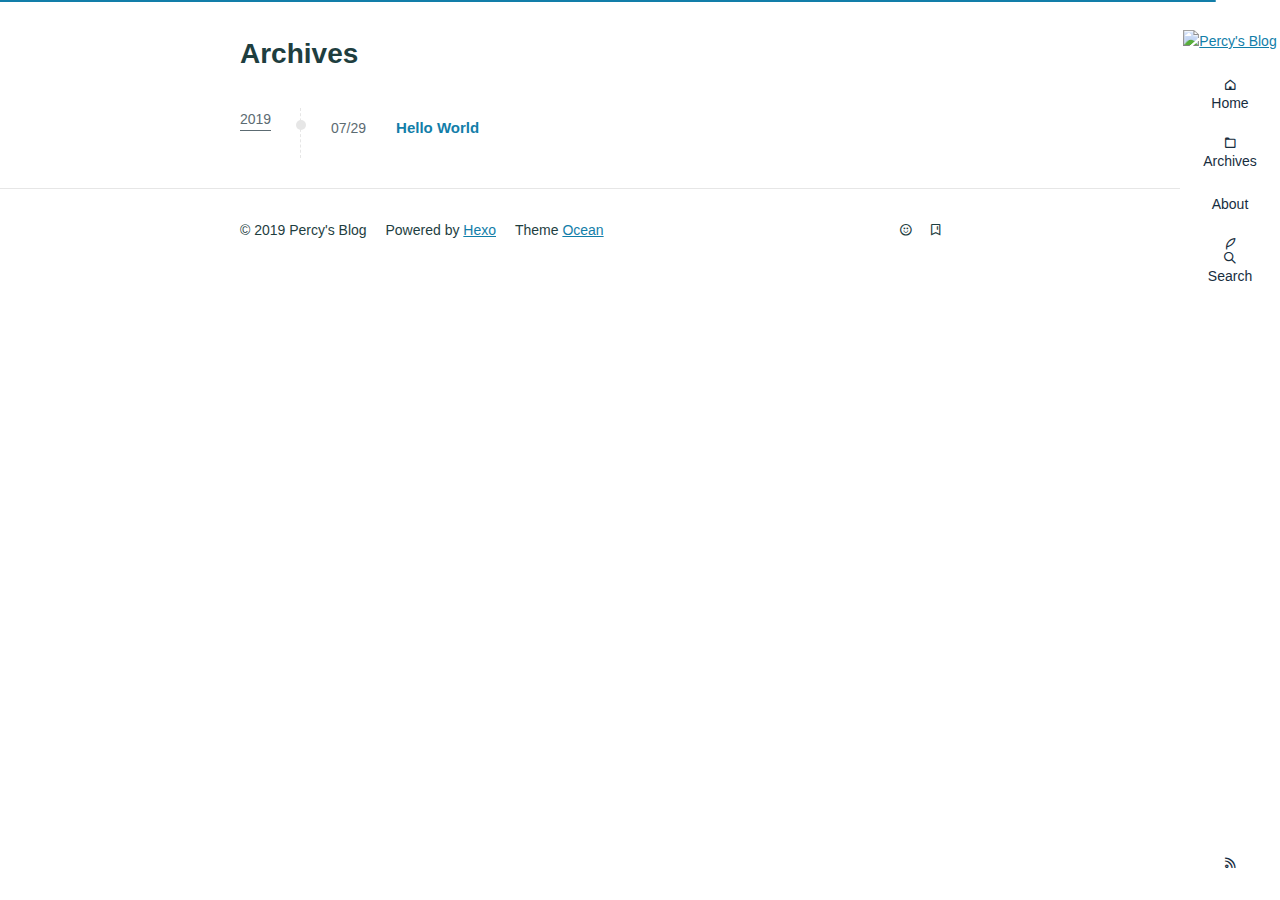
==== commit 9dc7cc3d: "Site updated: 2019-07-31 00:00:27" ====
--- a/archives/index.html
+++ b/archives/index.html
@@ -76,9 +76,9 @@
     <div class="float-right">
       <ul class="list-inline">
   
-    <li><i class="fe fe-bar-chart"></i> <span id="busuanzi_value_site_pv"></span></li>
+    <li><i class="fe fe-smile-alt"></i> <span id="busuanzi_value_site_uv"></span></li>
   
-    <li><i class="fe fe-smile-alt"></i> <span id="busuanzi_value_site_uv"></span></li>
+    <li><i class="fe fe-bookmark"></i> <span id="busuanzi_value_page_pv"></span></li>
   
 </ul>
     </div>
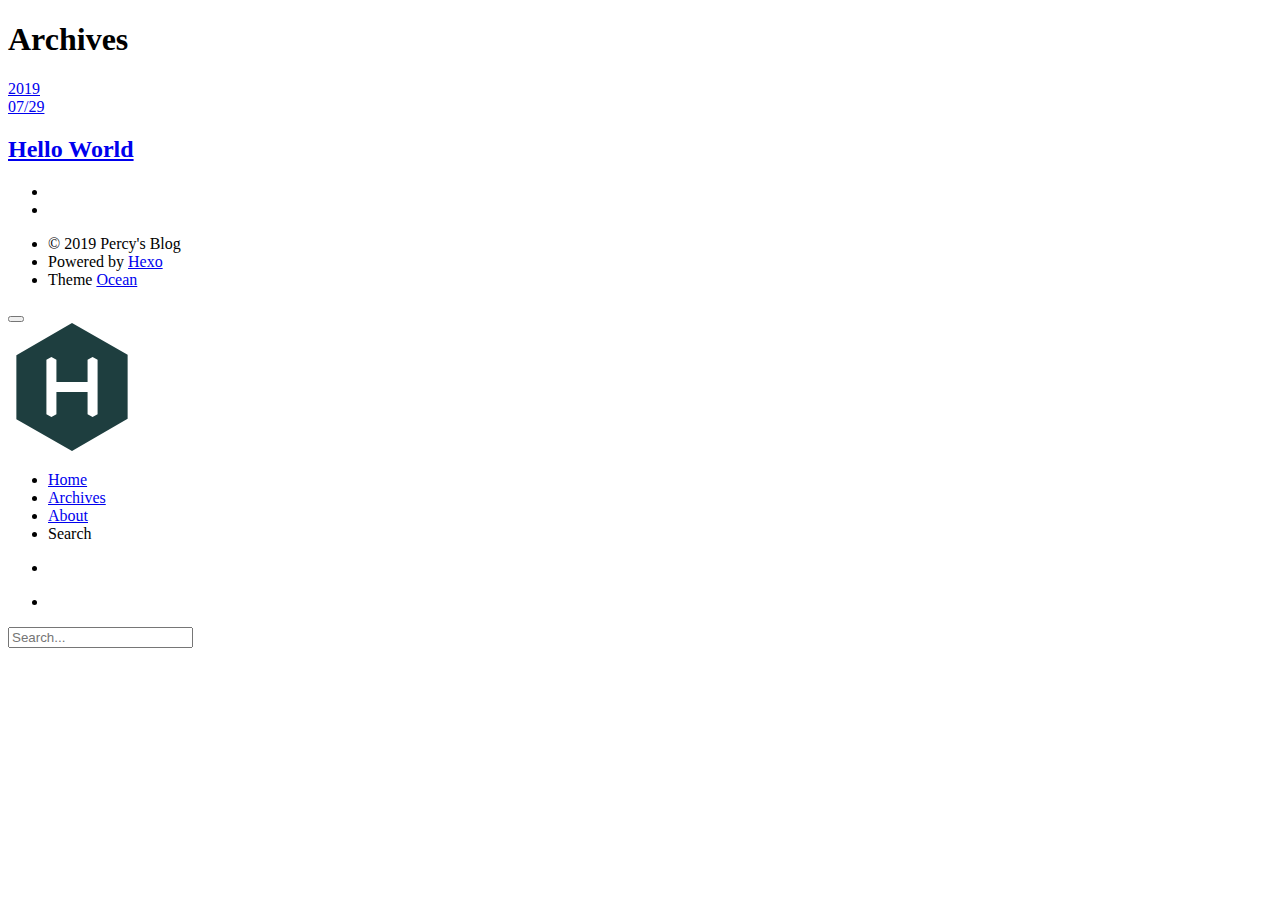
==== commit 93d62263: "Site updated: 2019-07-31 00:36:23" ====
--- a/archives/index.html
+++ b/archives/index.html
@@ -11,13 +11,13 @@
     
     Percy&#39;s Blog</title>
   
-    <link rel="shortcut icon" href="/images/myfavicon.svg">
+    <link rel="shortcut icon" href="/favicon2.ico">
   
-  <link rel="stylesheet" href="/css/style.css">
+  <link rel="stylesheet" href="/percy.github.io/css/style.css">
   
-    <link rel="stylesheet" href="/fancybox/jquery.fancybox.min.css">
+    <link rel="stylesheet" href="/percy.github.io/fancybox/jquery.fancybox.min.css">
   
-  <script src="/js/pace.min.js"></script>
+  <script src="/percy.github.io/js/pace.min.js"></script>
 </head>
 </html>
 <body>
@@ -36,20 +36,20 @@
         
     <div class="archives-wrap">
       <div class="archive-year-wrap">
-        <a href="/archives/2019" class="archive-year">2019</a>
+        <a href="/percy.github.io/archives/2019" class="archive-year">2019</a>
       </div>
       <div class="archives">
         
         <article class="archive-article archive-type-post">
   <div class="archive-article-inner">
     <header class="archive-article-header">
-      <a href="/2019/07/29/hello-world/" class="archive-article-date">
+      <a href="/percy.github.io/2019/07/29/hello-world/" class="archive-article-date">
   <time datetime="2019-07-30T03:18:15.971Z" itemprop="datePublished">07/29</time>
 </a>
       
   
     <h2 itemprop="name">
-      <a class="archive-article-title" href="/2019/07/29/hello-world/">Hello World</a>
+      <a class="archive-article-title" href="/percy.github.io/2019/07/29/hello-world/">Hello World</a>
     </h2>
   
   
@@ -97,21 +97,21 @@
 <nav class="navbar">
   
     <div class="logo">
-      <a href="/"><img src="/images/myfavicon.svg" alt="Percy&#39;s Blog"></a>
+      <a href="/percy.github.io/"><img src="/images/hexo.svg" alt="Percy&#39;s Blog"></a>
     </div>
   
   <ul class="nav nav-main">
     
       <li class="nav-item">
-        <a class="nav-item-link" href="/">Home</a>
+        <a class="nav-item-link" href="/percy.github.io/">Home</a>
       </li>
     
       <li class="nav-item">
-        <a class="nav-item-link" href="/archives">Archives</a>
+        <a class="nav-item-link" href="/percy.github.io/archives">Archives</a>
       </li>
     
       <li class="nav-item">
-        <a class="nav-item-link" href="/about">About</a>
+        <a class="nav-item-link" href="/percy.github.io/about">About</a>
       </li>
     
     <li class="nav-item">
@@ -132,7 +132,7 @@
     </li>
     <li class="nav-item">
       
-        <a class="nav-item-link" target="_blank" href="/atom.xml" title="RSS Feed">
+        <a class="nav-item-link" target="_blank" href="/percy.github.io/atom.xml" title="RSS Feed">
           <i class="fe fe-feed"></i>
         </a>
       
@@ -147,18 +147,18 @@
 </div>
 </div>
 </aside>
-<script src="/js/jquery-2.0.3.min.js"></script>
-<script src="/js/lazyload.min.js"></script>
-<script src="/js/snap.svg-min.js"></script>
-<script src="/js/busuanzi-2.3.pure.min.js"></script>
+<script src="/percy.github.io/js/jquery-2.0.3.min.js"></script>
+<script src="/percy.github.io/js/lazyload.min.js"></script>
+<script src="/percy.github.io/js/snap.svg-min.js"></script>
+<script src="/percy.github.io/js/busuanzi-2.3.pure.min.js"></script>
 
 
-  <script src="/fancybox/jquery.fancybox.min.js"></script>
+  <script src="/percy.github.io/fancybox/jquery.fancybox.min.js"></script>
 
 
 
 
-<script src="/js/ocean.js"></script>
+<script src="/percy.github.io/js/ocean.js"></script>
 
 </body>
 </html>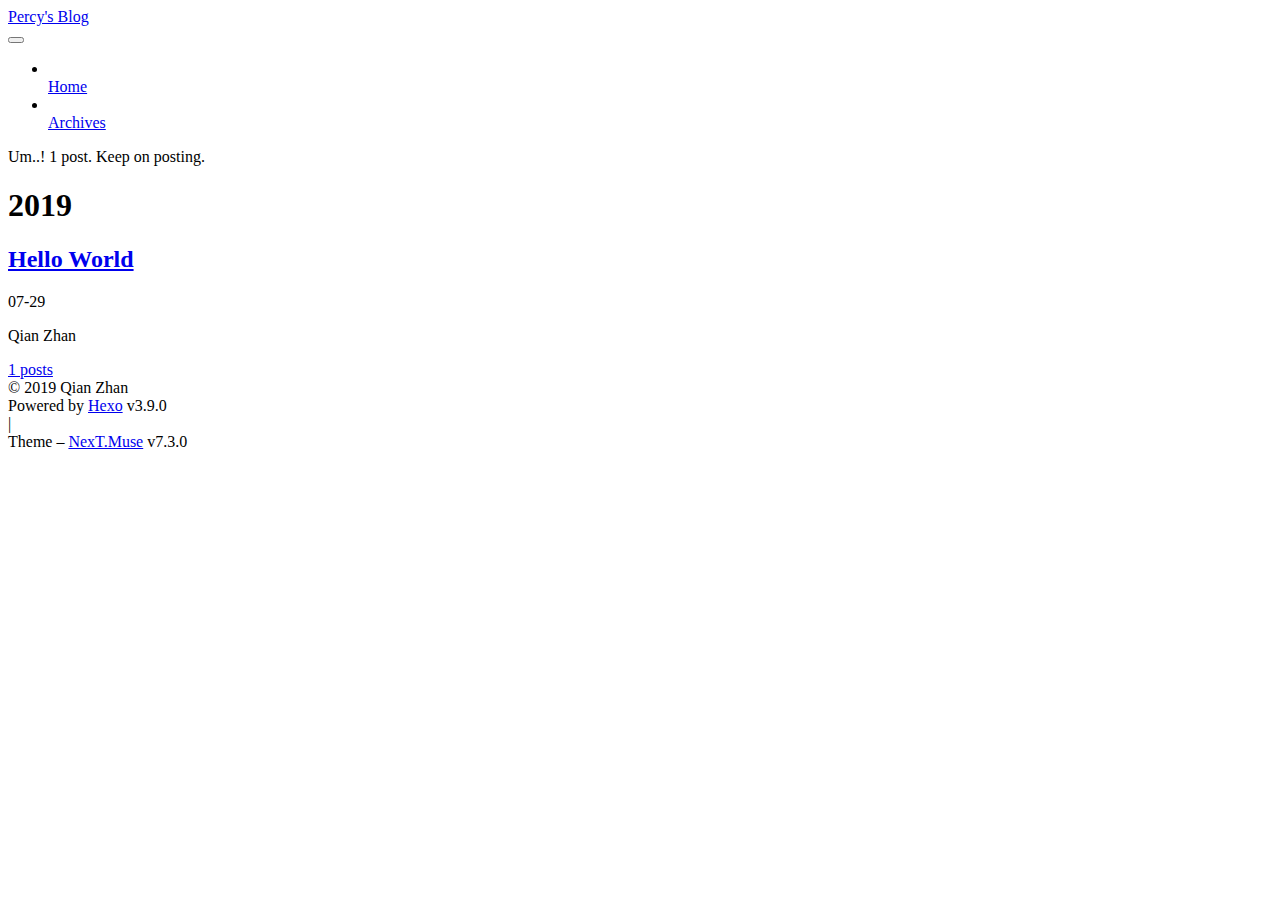
==== commit 60fd3dc9: "Site updated: 2019-07-31 22:59:38" ====
--- a/archives/index.html
+++ b/archives/index.html
@@ -1,164 +1,404 @@
 <!DOCTYPE html>
-<html lang="en">
-<head><meta name="generator" content="Hexo 3.9.0">
-  <meta charset="utf-8">
-  
-  
-  
-  <meta name="viewport" content="width=device-width, initial-scale=1, maximum-scale=1">
-  <title>
-    Archives |
-    
-    Percy&#39;s Blog</title>
-  
-    <link rel="shortcut icon" href="/favicon2.ico">
-  
-  <link rel="stylesheet" href="/percy.github.io/css/style.css">
-  
-    <link rel="stylesheet" href="/percy.github.io/fancybox/jquery.fancybox.min.css">
-  
-  <script src="/percy.github.io/js/pace.min.js"></script>
+
+
+
+
+
+<html class="theme-next muse use-motion" lang="zh-Hans">
+<head>
+  <meta charset="UTF-8">
+<meta name="generator" content="Hexo 3.9.0">
+<meta name="viewport" content="width=device-width, initial-scale=1, maximum-scale=2">
+<meta name="theme-color" content="#222">
+<meta http-equiv="X-UA-Compatible" content="IE=edge">
+  <link rel="apple-touch-icon" sizes="180x180" href="/percy.github.io/images/apple-touch-icon-next.png?v=7.3.0">
+  <link rel="icon" type="image/png" sizes="32x32" href="/percy.github.io/images/favicon-32x32-next.png?v=7.3.0">
+  <link rel="icon" type="image/png" sizes="16x16" href="/percy.github.io/images/favicon-16x16-next.png?v=7.3.0">
+  <link rel="mask-icon" href="/percy.github.io/images/logo.svg?v=7.3.0" color="#222">
+
+<link rel="stylesheet" href="/percy.github.io/css/main.css?v=7.3.0">
+
+
+<link rel="stylesheet" href="/percy.github.io/lib/font-awesome/css/font-awesome.min.css?v=4.7.0">
+
+
+<script id="hexo.configurations">
+  var NexT = window.NexT || {};
+  var CONFIG = {
+    root: '/percy.github.io/',
+    scheme: 'Muse',
+    version: '7.3.0',
+    sidebar: {"position":"left","display":"post","offset":12,"onmobile":false},
+    back2top: {"enable":true,"sidebar":false,"scrollpercent":false},
+    copycode: {"enable":false,"show_result":false,"style":null},
+    fancybox: false,
+    mediumzoom: false,
+    lazyload: false,
+    pangu: false,
+    algolia: {
+      applicationID: '',
+      apiKey: '',
+      indexName: '',
+      hits: {"per_page":10},
+      labels: {"input_placeholder":"Search for Posts","hits_empty":"We didn't find any results for the search: ${query}","hits_stats":"${hits} results found in ${time} ms"}
+    },
+    localsearch: {"enable":false,"trigger":"auto","top_n_per_article":1,"unescape":false,"preload":false},
+    search: {
+      root: '/percy.github.io/',
+      path: ''
+    },
+    tabs: true,
+    motion: {"enable":true,"async":false,"transition":{"post_block":"fadeIn","post_header":"slideDownIn","post_body":"slideDownIn","coll_header":"slideLeftIn","sidebar":"slideUpIn"}},
+    translation: {
+      copy_button: 'Copy',
+      copy_success: 'Copied',
+      copy_failure: 'Copy failed'
+    }
+  };
+</script>
+
+  <meta property="og:type" content="website">
+<meta property="og:title" content="Percy&#39;s Blog">
+<meta property="og:url" content="https://github.com/percyzhan/percy.github.io/archives/index.html">
+<meta property="og:site_name" content="Percy&#39;s Blog">
+<meta property="og:locale" content="zh-Hans">
+<meta name="twitter:card" content="summary">
+<meta name="twitter:title" content="Percy&#39;s Blog">
+  <link rel="canonical" href="https://github.com/percyzhan/percy.github.io/archives/">
+
+
+<script id="page.configurations">
+  CONFIG.page = {
+    sidebar: "",
+  };
+</script>
+
+  <title>Archive | Percy's Blog</title>
+  
+
+
+
+
+
+
+
+
+  <noscript>
+  <style>
+  .use-motion .motion-element,
+  .use-motion .brand,
+  .use-motion .menu-item,
+  .sidebar-inner,
+  .use-motion .post-block,
+  .use-motion .pagination,
+  .use-motion .comments,
+  .use-motion .post-header,
+  .use-motion .post-body,
+  .use-motion .collection-title { opacity: initial; }
+
+  .use-motion .logo,
+  .use-motion .site-title,
+  .use-motion .site-subtitle {
+    opacity: initial;
+    top: initial;
+  }
+
+  .use-motion .logo-line-before i { left: initial; }
+  .use-motion .logo-line-after i { right: initial; }
+  </style>
+</noscript>
+
 </head>
+
+<body itemscope itemtype="http://schema.org/WebPage" lang="zh-Hans">
+
+  <div class="container sidebar-position-left page-archive">
+    <div class="headband"></div>
+
+    <header id="header" class="header" itemscope itemtype="http://schema.org/WPHeader">
+      <div class="header-inner"><div class="site-brand-wrapper">
+  <div class="site-meta">
+
+    <div class="custom-logo-site-title">
+      <a href="/percy.github.io/" class="brand" rel="start">
+        <span class="logo-line-before"><i></i></span>
+        <span class="site-title">Percy's Blog</span>
+        <span class="logo-line-after"><i></i></span>
+      </a>
+    </div>
+  </div>
+
+  <div class="site-nav-toggle">
+    <button aria-label="Toggle navigation bar">
+      <span class="btn-bar"></span>
+      <span class="btn-bar"></span>
+      <span class="btn-bar"></span>
+    </button>
+  </div>
+</div>
+
+
+
+<nav class="site-nav">
+    <ul id="menu" class="menu">
+        
+        
+        
+          
+          <li class="menu-item menu-item-home">
+      
+    
+
+    <a href="/percy.github.io/" rel="section"><i class="menu-item-icon fa fa-fw fa-home"></i> <br>Home</a>
+
+  </li>
+        
+        
+        
+          
+          <li class="menu-item menu-item-archives menu-item-active">
+      
+    
+
+    <a href="/percy.github.io/archives/" rel="section"><i class="menu-item-icon fa fa-fw fa-archive"></i> <br>Archives</a>
+
+  </li>
+    </ul>
+    
+
+    
+    
+      
+      
+    
+      
+      
+    
+    
+
+  
+
+</nav>
+
+</div>
+    </header>
+
+    
+
+
+    <main id="main" class="main">
+      <div class="main-inner">
+        <div class="content-wrap">
+          <div id="content" class="content">
+            
+
+  
+  
+  
+  <div class="post-block archive">
+    <div id="posts" class="posts-collapse">
+      <span class="archive-move-on"></span>
+      <span class="archive-page-counter">
+        
+        
+        
+          
+        
+        Um..! 1 post. Keep on posting.
+      </span>
+      
+
+        
+        
+        
+
+        
+          
+          <div class="collection-title">
+            <h1 class="archive-year" id="archive-year-2019">2019</h1>
+          </div>
+        
+        
+
+        
+
+  <article class="post post-type-normal" itemscope itemtype="http://schema.org/Article">
+    <header class="post-header">
+
+      <h2 class="post-title">
+          <a class="post-title-link" href="/percy.github.io/2019/07/29/hello-world/" itemprop="url">
+            
+              <span itemprop="name">Hello World</span>
+            
+          </a>
+        
+      </h2>
+
+      <div class="post-meta">
+        <time class="post-time" itemprop="dateCreated"
+              datetime="2019-07-29T23:18:15-04:00"
+              content="2019-07-29">
+          07-29
+        </time>
+      </div>
+
+    </header>
+  </article>
+
+
+
+      
+
+    </div>
+  </div>
+  
+  
+  
+
+  
+
+
+
+          </div>
+          
+
+        </div>
+          
+  
+  <div class="sidebar-toggle">
+    <div class="sidebar-toggle-line-wrap">
+      <span class="sidebar-toggle-line sidebar-toggle-line-first"></span>
+      <span class="sidebar-toggle-line sidebar-toggle-line-middle"></span>
+      <span class="sidebar-toggle-line sidebar-toggle-line-last"></span>
+    </div>
+  </div>
+
+  <aside id="sidebar" class="sidebar">
+    <div class="sidebar-inner">
+
+      <div class="site-overview-wrap sidebar-panel sidebar-panel-active">
+        <div class="site-overview">
+
+          <div class="site-author motion-element" itemprop="author" itemscope itemtype="http://schema.org/Person">
+  <p class="site-author-name" itemprop="name">Qian Zhan</p>
+  <div class="site-description motion-element" itemprop="description"></div>
+</div>
+  <nav class="site-state motion-element">
+      <div class="site-state-item site-state-posts">
+        
+          <a href="/percy.github.io/archives/">
+        
+          <span class="site-state-item-count">1</span>
+          <span class="site-state-item-name">posts</span>
+        </a>
+      </div>
+    
+  </nav>
+
+
+
+        </div>
+      </div>
+
+    </div>
+  </aside>
+  <div id="sidebar-dimmer"></div>
+
+
+      </div>
+    </main>
+
+    <footer id="footer" class="footer">
+      <div class="footer-inner">
+        <div class="copyright">&copy; <span itemprop="copyrightYear">2019</span>
+  <span class="with-love" id="animate">
+    <i class="fa fa-user"></i>
+  </span>
+  <span class="author" itemprop="copyrightHolder">Qian Zhan</span>
+</div>
+  <div class="powered-by">Powered by <a href="https://hexo.io" class="theme-link" rel="noopener" target="_blank">Hexo</a> v3.9.0</div>
+  <span class="post-meta-divider">|</span>
+  <div class="theme-info">Theme – <a href="https://theme-next.org" class="theme-link" rel="noopener" target="_blank">NexT.Muse</a> v7.3.0</div>
+
+        
+
+
+
+
+
+
+
+
+        
+      </div>
+    </footer>
+      <div class="back-to-top">
+        <i class="fa fa-arrow-up"></i>
+      </div>
+
+    
+
+  </div>
+
+  
+  <script src="/percy.github.io/lib/jquery/index.js?v=3.4.1"></script>
+  <script src="/percy.github.io/lib/velocity/velocity.min.js?v=1.2.1"></script>
+  <script src="/percy.github.io/lib/velocity/velocity.ui.min.js?v=1.2.1"></script>
+
+  <script src="/percy.github.io/js/utils.js?v=7.3.0"></script>
+  <script src="/percy.github.io/js/motion.js?v=7.3.0"></script>
+
+  
+  <script src="/percy.github.io/js/schemes/muse.js?v=7.3.0"></script>
+
+
+  
+
+  <script src="/percy.github.io/js/next-boot.js?v=7.3.0"></script>
+
+  
+
+  
+
+  
+
+
+  
+
+
+
+
+
+
+
+
+
+
+
+
+
+
+
+
+
+
+
+
+
+
+
+
+
+
+
+
+
+
+
+
+
+
+
+
+</body>
 </html>
-<body>
-<main class="content">
-  <section class="outer">
-  <article class="articles">
-    
-    <h1 class="page-type-title">Archives</h1>
-
-    
-    
-    
-      
-      
-        
-        
-    <div class="archives-wrap">
-      <div class="archive-year-wrap">
-        <a href="/percy.github.io/archives/2019" class="archive-year">2019</a>
-      </div>
-      <div class="archives">
-        
-        <article class="archive-article archive-type-post">
-  <div class="archive-article-inner">
-    <header class="archive-article-header">
-      <a href="/percy.github.io/2019/07/29/hello-world/" class="archive-article-date">
-  <time datetime="2019-07-30T03:18:15.971Z" itemprop="datePublished">07/29</time>
-</a>
-      
-  
-    <h2 itemprop="name">
-      <a class="archive-article-title" href="/percy.github.io/2019/07/29/hello-world/">Hello World</a>
-    </h2>
-  
-  
-
-
-
-
-    </header>
-    
-    
-  </div>
-</article>
-        
-        
-      </div>
-    </div>
-    
-  
-
-  
-</section>
-  <footer class="footer">
-  <div class="outer">
-    <div class="float-right">
-      <ul class="list-inline">
-  
-    <li><i class="fe fe-smile-alt"></i> <span id="busuanzi_value_site_uv"></span></li>
-  
-    <li><i class="fe fe-bookmark"></i> <span id="busuanzi_value_page_pv"></span></li>
-  
-</ul>
-    </div>
-    <ul class="list-inline">
-      <li>&copy; 2019 Percy&#39;s Blog</li>
-      <li>Powered by <a href="http://hexo.io/" target="_blank">Hexo</a></li>
-      <li>Theme  <a href="https://github.com/zhwangart/hexo-theme-ocean">Ocean</a></li>
-    </ul>
-  </div>
-</footer>
-
-</main>
-<aside class="sidebar">
-  <button class="navbar-toggle"></button>
-
-<nav class="navbar">
-  
-    <div class="logo">
-      <a href="/percy.github.io/"><img src="/images/hexo.svg" alt="Percy&#39;s Blog"></a>
-    </div>
-  
-  <ul class="nav nav-main">
-    
-      <li class="nav-item">
-        <a class="nav-item-link" href="/percy.github.io/">Home</a>
-      </li>
-    
-      <li class="nav-item">
-        <a class="nav-item-link" href="/percy.github.io/archives">Archives</a>
-      </li>
-    
-      <li class="nav-item">
-        <a class="nav-item-link" href="/percy.github.io/about">About</a>
-      </li>
-    
-    <li class="nav-item">
-      <a class="nav-item-link nav-item-search" title="Search">
-        <i class="fe fe-search"></i>
-        Search
-      </a>
-    </li>
-  </ul>
-</nav>
-
-<nav class="navbar navbar-bottom">
-  <ul class="nav">
-    <li class="nav-item">
-      <div class="totop" id="totop">
-  <i class="fe fe-rocket"></i>
-</div>
-    </li>
-    <li class="nav-item">
-      
-        <a class="nav-item-link" target="_blank" href="/percy.github.io/atom.xml" title="RSS Feed">
-          <i class="fe fe-feed"></i>
-        </a>
-      
-    </li>
-  </ul>
-</nav>
-
-<div class="search-form-wrap">
-  <div class="local-search local-search-plugin">
-  <input type="search" id="local-search-input" class="local-search-input" placeholder="Search...">
-  <div id="local-search-result" class="local-search-result"></div>
-</div>
-</div>
-</aside>
-<script src="/percy.github.io/js/jquery-2.0.3.min.js"></script>
-<script src="/percy.github.io/js/lazyload.min.js"></script>
-<script src="/percy.github.io/js/snap.svg-min.js"></script>
-<script src="/percy.github.io/js/busuanzi-2.3.pure.min.js"></script>
-
-
-  <script src="/percy.github.io/fancybox/jquery.fancybox.min.js"></script>
-
-
-
-
-<script src="/percy.github.io/js/ocean.js"></script>
-
-</body>
-</html>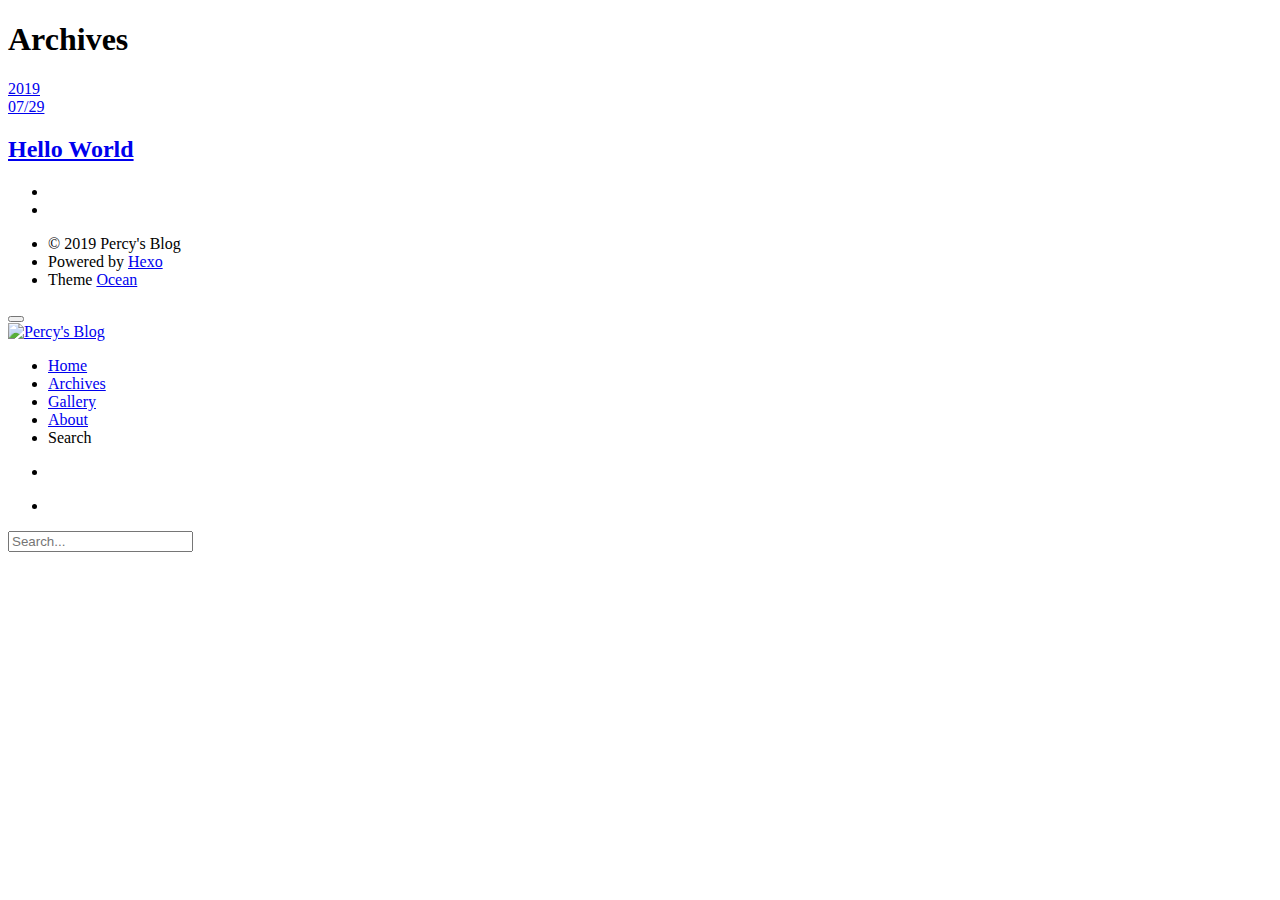
==== commit 4f06339b: "Site updated: 2019-07-31 23:26:56" ====
--- a/archives/index.html
+++ b/archives/index.html
@@ -1,404 +1,168 @@
 <!DOCTYPE html>
+<html lang="en">
+<head><meta name="generator" content="Hexo 3.9.0">
+  <meta charset="utf-8">
+  
+  
+  
+  <meta name="viewport" content="width=device-width, initial-scale=1, maximum-scale=1">
+  <title>
+    Archives |
+    
+    Percy&#39;s Blog</title>
+  
+    <link rel="shortcut icon" href="/favicon.ico">
+  
+  <link rel="stylesheet" href="/percy.github.io/css/style.css">
+  
+    <link rel="stylesheet" href="/percy.github.io/fancybox/jquery.fancybox.min.css">
+  
+  <script src="/percy.github.io/js/pace.min.js"></script>
+</head>
+</html>
+<body>
+<main class="content">
+  <section class="outer">
+  <article class="articles">
+    
+    <h1 class="page-type-title">Archives</h1>
 
-
-
-
-
-<html class="theme-next muse use-motion" lang="zh-Hans">
-<head>
-  <meta charset="UTF-8">
-<meta name="generator" content="Hexo 3.9.0">
-<meta name="viewport" content="width=device-width, initial-scale=1, maximum-scale=2">
-<meta name="theme-color" content="#222">
-<meta http-equiv="X-UA-Compatible" content="IE=edge">
-  <link rel="apple-touch-icon" sizes="180x180" href="/percy.github.io/images/apple-touch-icon-next.png?v=7.3.0">
-  <link rel="icon" type="image/png" sizes="32x32" href="/percy.github.io/images/favicon-32x32-next.png?v=7.3.0">
-  <link rel="icon" type="image/png" sizes="16x16" href="/percy.github.io/images/favicon-16x16-next.png?v=7.3.0">
-  <link rel="mask-icon" href="/percy.github.io/images/logo.svg?v=7.3.0" color="#222">
-
-<link rel="stylesheet" href="/percy.github.io/css/main.css?v=7.3.0">
-
-
-<link rel="stylesheet" href="/percy.github.io/lib/font-awesome/css/font-awesome.min.css?v=4.7.0">
-
-
-<script id="hexo.configurations">
-  var NexT = window.NexT || {};
-  var CONFIG = {
-    root: '/percy.github.io/',
-    scheme: 'Muse',
-    version: '7.3.0',
-    sidebar: {"position":"left","display":"post","offset":12,"onmobile":false},
-    back2top: {"enable":true,"sidebar":false,"scrollpercent":false},
-    copycode: {"enable":false,"show_result":false,"style":null},
-    fancybox: false,
-    mediumzoom: false,
-    lazyload: false,
-    pangu: false,
-    algolia: {
-      applicationID: '',
-      apiKey: '',
-      indexName: '',
-      hits: {"per_page":10},
-      labels: {"input_placeholder":"Search for Posts","hits_empty":"We didn't find any results for the search: ${query}","hits_stats":"${hits} results found in ${time} ms"}
-    },
-    localsearch: {"enable":false,"trigger":"auto","top_n_per_article":1,"unescape":false,"preload":false},
-    search: {
-      root: '/percy.github.io/',
-      path: ''
-    },
-    tabs: true,
-    motion: {"enable":true,"async":false,"transition":{"post_block":"fadeIn","post_header":"slideDownIn","post_body":"slideDownIn","coll_header":"slideLeftIn","sidebar":"slideUpIn"}},
-    translation: {
-      copy_button: 'Copy',
-      copy_success: 'Copied',
-      copy_failure: 'Copy failed'
-    }
-  };
-</script>
-
-  <meta property="og:type" content="website">
-<meta property="og:title" content="Percy&#39;s Blog">
-<meta property="og:url" content="https://github.com/percyzhan/percy.github.io/archives/index.html">
-<meta property="og:site_name" content="Percy&#39;s Blog">
-<meta property="og:locale" content="zh-Hans">
-<meta name="twitter:card" content="summary">
-<meta name="twitter:title" content="Percy&#39;s Blog">
-  <link rel="canonical" href="https://github.com/percyzhan/percy.github.io/archives/">
-
-
-<script id="page.configurations">
-  CONFIG.page = {
-    sidebar: "",
-  };
-</script>
-
-  <title>Archive | Percy's Blog</title>
+    
+    
+    
+      
+      
+        
+        
+    <div class="archives-wrap">
+      <div class="archive-year-wrap">
+        <a href="/percy.github.io/archives/2019" class="archive-year">2019</a>
+      </div>
+      <div class="archives">
+        
+        <article class="archive-article archive-type-post">
+  <div class="archive-article-inner">
+    <header class="archive-article-header">
+      <a href="/percy.github.io/2019/07/29/hello-world/" class="archive-article-date">
+  <time datetime="2019-07-30T03:18:15.971Z" itemprop="datePublished">07/29</time>
+</a>
+      
+  
+    <h2 itemprop="name">
+      <a class="archive-article-title" href="/percy.github.io/2019/07/29/hello-world/">Hello World</a>
+    </h2>
+  
   
 
 
 
 
+    </header>
+    
+    
+  </div>
+</article>
+        
+        
+      </div>
+    </div>
+    
+  
+
+  
+</section>
+  <footer class="footer">
+  <div class="outer">
+    <div class="float-right">
+      <ul class="list-inline">
+  
+    <li><i class="fe fe-smile-alt"></i> <span id="busuanzi_value_site_uv"></span></li>
+  
+    <li><i class="fe fe-bookmark"></i> <span id="busuanzi_value_page_pv"></span></li>
+  
+</ul>
+    </div>
+    <ul class="list-inline">
+      <li>&copy; 2019 Percy&#39;s Blog</li>
+      <li>Powered by <a href="http://hexo.io/" target="_blank">Hexo</a></li>
+      <li>Theme  <a href="https://github.com/zhwangart/hexo-theme-ocean">Ocean</a></li>
+    </ul>
+  </div>
+</footer>
+
+</main>
+<aside class="sidebar">
+  <button class="navbar-toggle"></button>
+
+<nav class="navbar">
+  
+    <div class="logo">
+      <a href="/percy.github.io/"><img src="/favicon.ico" alt="Percy&#39;s Blog"></a>
+    </div>
+  
+  <ul class="nav nav-main">
+    
+      <li class="nav-item">
+        <a class="nav-item-link" href="/percy.github.io/">Home</a>
+      </li>
+    
+      <li class="nav-item">
+        <a class="nav-item-link" href="/percy.github.io/archives">Archives</a>
+      </li>
+    
+      <li class="nav-item">
+        <a class="nav-item-link" href="/percy.github.io/gallery">Gallery</a>
+      </li>
+    
+      <li class="nav-item">
+        <a class="nav-item-link" href="/percy.github.io/about">About</a>
+      </li>
+    
+    <li class="nav-item">
+      <a class="nav-item-link nav-item-search" title="Search">
+        <i class="fe fe-search"></i>
+        Search
+      </a>
+    </li>
+  </ul>
+</nav>
+
+<nav class="navbar navbar-bottom">
+  <ul class="nav">
+    <li class="nav-item">
+      <div class="totop" id="totop">
+  <i class="fe fe-rocket"></i>
+</div>
+    </li>
+    <li class="nav-item">
+      
+        <a class="nav-item-link" target="_blank" href="/percy.github.io/atom.xml" title="RSS Feed">
+          <i class="fe fe-feed"></i>
+        </a>
+      
+    </li>
+  </ul>
+</nav>
+
+<div class="search-form-wrap">
+  <div class="local-search local-search-plugin">
+  <input type="search" id="local-search-input" class="local-search-input" placeholder="Search...">
+  <div id="local-search-result" class="local-search-result"></div>
+</div>
+</div>
+</aside>
+<script src="/percy.github.io/js/jquery-2.0.3.min.js"></script>
+<script src="/percy.github.io/js/lazyload.min.js"></script>
+<script src="/percy.github.io/js/snap.svg-min.js"></script>
+<script src="/percy.github.io/js/busuanzi-2.3.pure.min.js"></script>
+
+
+  <script src="/percy.github.io/fancybox/jquery.fancybox.min.js"></script>
 
 
 
 
-  <noscript>
-  <style>
-  .use-motion .motion-element,
-  .use-motion .brand,
-  .use-motion .menu-item,
-  .sidebar-inner,
-  .use-motion .post-block,
-  .use-motion .pagination,
-  .use-motion .comments,
-  .use-motion .post-header,
-  .use-motion .post-body,
-  .use-motion .collection-title { opacity: initial; }
-
-  .use-motion .logo,
-  .use-motion .site-title,
-  .use-motion .site-subtitle {
-    opacity: initial;
-    top: initial;
-  }
-
-  .use-motion .logo-line-before i { left: initial; }
-  .use-motion .logo-line-after i { right: initial; }
-  </style>
-</noscript>
-
-</head>
-
-<body itemscope itemtype="http://schema.org/WebPage" lang="zh-Hans">
-
-  <div class="container sidebar-position-left page-archive">
-    <div class="headband"></div>
-
-    <header id="header" class="header" itemscope itemtype="http://schema.org/WPHeader">
-      <div class="header-inner"><div class="site-brand-wrapper">
-  <div class="site-meta">
-
-    <div class="custom-logo-site-title">
-      <a href="/percy.github.io/" class="brand" rel="start">
-        <span class="logo-line-before"><i></i></span>
-        <span class="site-title">Percy's Blog</span>
-        <span class="logo-line-after"><i></i></span>
-      </a>
-    </div>
-  </div>
-
-  <div class="site-nav-toggle">
-    <button aria-label="Toggle navigation bar">
-      <span class="btn-bar"></span>
-      <span class="btn-bar"></span>
-      <span class="btn-bar"></span>
-    </button>
-  </div>
-</div>
-
-
-
-<nav class="site-nav">
-    <ul id="menu" class="menu">
-        
-        
-        
-          
-          <li class="menu-item menu-item-home">
-      
-    
-
-    <a href="/percy.github.io/" rel="section"><i class="menu-item-icon fa fa-fw fa-home"></i> <br>Home</a>
-
-  </li>
-        
-        
-        
-          
-          <li class="menu-item menu-item-archives menu-item-active">
-      
-    
-
-    <a href="/percy.github.io/archives/" rel="section"><i class="menu-item-icon fa fa-fw fa-archive"></i> <br>Archives</a>
-
-  </li>
-    </ul>
-    
-
-    
-    
-      
-      
-    
-      
-      
-    
-    
-
-  
-
-</nav>
-
-</div>
-    </header>
-
-    
-
-
-    <main id="main" class="main">
-      <div class="main-inner">
-        <div class="content-wrap">
-          <div id="content" class="content">
-            
-
-  
-  
-  
-  <div class="post-block archive">
-    <div id="posts" class="posts-collapse">
-      <span class="archive-move-on"></span>
-      <span class="archive-page-counter">
-        
-        
-        
-          
-        
-        Um..! 1 post. Keep on posting.
-      </span>
-      
-
-        
-        
-        
-
-        
-          
-          <div class="collection-title">
-            <h1 class="archive-year" id="archive-year-2019">2019</h1>
-          </div>
-        
-        
-
-        
-
-  <article class="post post-type-normal" itemscope itemtype="http://schema.org/Article">
-    <header class="post-header">
-
-      <h2 class="post-title">
-          <a class="post-title-link" href="/percy.github.io/2019/07/29/hello-world/" itemprop="url">
-            
-              <span itemprop="name">Hello World</span>
-            
-          </a>
-        
-      </h2>
-
-      <div class="post-meta">
-        <time class="post-time" itemprop="dateCreated"
-              datetime="2019-07-29T23:18:15-04:00"
-              content="2019-07-29">
-          07-29
-        </time>
-      </div>
-
-    </header>
-  </article>
-
-
-
-      
-
-    </div>
-  </div>
-  
-  
-  
-
-  
-
-
-
-          </div>
-          
-
-        </div>
-          
-  
-  <div class="sidebar-toggle">
-    <div class="sidebar-toggle-line-wrap">
-      <span class="sidebar-toggle-line sidebar-toggle-line-first"></span>
-      <span class="sidebar-toggle-line sidebar-toggle-line-middle"></span>
-      <span class="sidebar-toggle-line sidebar-toggle-line-last"></span>
-    </div>
-  </div>
-
-  <aside id="sidebar" class="sidebar">
-    <div class="sidebar-inner">
-
-      <div class="site-overview-wrap sidebar-panel sidebar-panel-active">
-        <div class="site-overview">
-
-          <div class="site-author motion-element" itemprop="author" itemscope itemtype="http://schema.org/Person">
-  <p class="site-author-name" itemprop="name">Qian Zhan</p>
-  <div class="site-description motion-element" itemprop="description"></div>
-</div>
-  <nav class="site-state motion-element">
-      <div class="site-state-item site-state-posts">
-        
-          <a href="/percy.github.io/archives/">
-        
-          <span class="site-state-item-count">1</span>
-          <span class="site-state-item-name">posts</span>
-        </a>
-      </div>
-    
-  </nav>
-
-
-
-        </div>
-      </div>
-
-    </div>
-  </aside>
-  <div id="sidebar-dimmer"></div>
-
-
-      </div>
-    </main>
-
-    <footer id="footer" class="footer">
-      <div class="footer-inner">
-        <div class="copyright">&copy; <span itemprop="copyrightYear">2019</span>
-  <span class="with-love" id="animate">
-    <i class="fa fa-user"></i>
-  </span>
-  <span class="author" itemprop="copyrightHolder">Qian Zhan</span>
-</div>
-  <div class="powered-by">Powered by <a href="https://hexo.io" class="theme-link" rel="noopener" target="_blank">Hexo</a> v3.9.0</div>
-  <span class="post-meta-divider">|</span>
-  <div class="theme-info">Theme – <a href="https://theme-next.org" class="theme-link" rel="noopener" target="_blank">NexT.Muse</a> v7.3.0</div>
-
-        
-
-
-
-
-
-
-
-
-        
-      </div>
-    </footer>
-      <div class="back-to-top">
-        <i class="fa fa-arrow-up"></i>
-      </div>
-
-    
-
-  </div>
-
-  
-  <script src="/percy.github.io/lib/jquery/index.js?v=3.4.1"></script>
-  <script src="/percy.github.io/lib/velocity/velocity.min.js?v=1.2.1"></script>
-  <script src="/percy.github.io/lib/velocity/velocity.ui.min.js?v=1.2.1"></script>
-
-  <script src="/percy.github.io/js/utils.js?v=7.3.0"></script>
-  <script src="/percy.github.io/js/motion.js?v=7.3.0"></script>
-
-  
-  <script src="/percy.github.io/js/schemes/muse.js?v=7.3.0"></script>
-
-
-  
-
-  <script src="/percy.github.io/js/next-boot.js?v=7.3.0"></script>
-
-  
-
-  
-
-  
-
-
-  
-
-
-
-
-
-
-
-
-
-
-
-
-
-
-
-
-
-
-
-
-
-
-
-
-
-
-
-
-
-
-
-
-
-
-
+<script src="/percy.github.io/js/ocean.js"></script>
 
 </body>
-</html>
+</html>